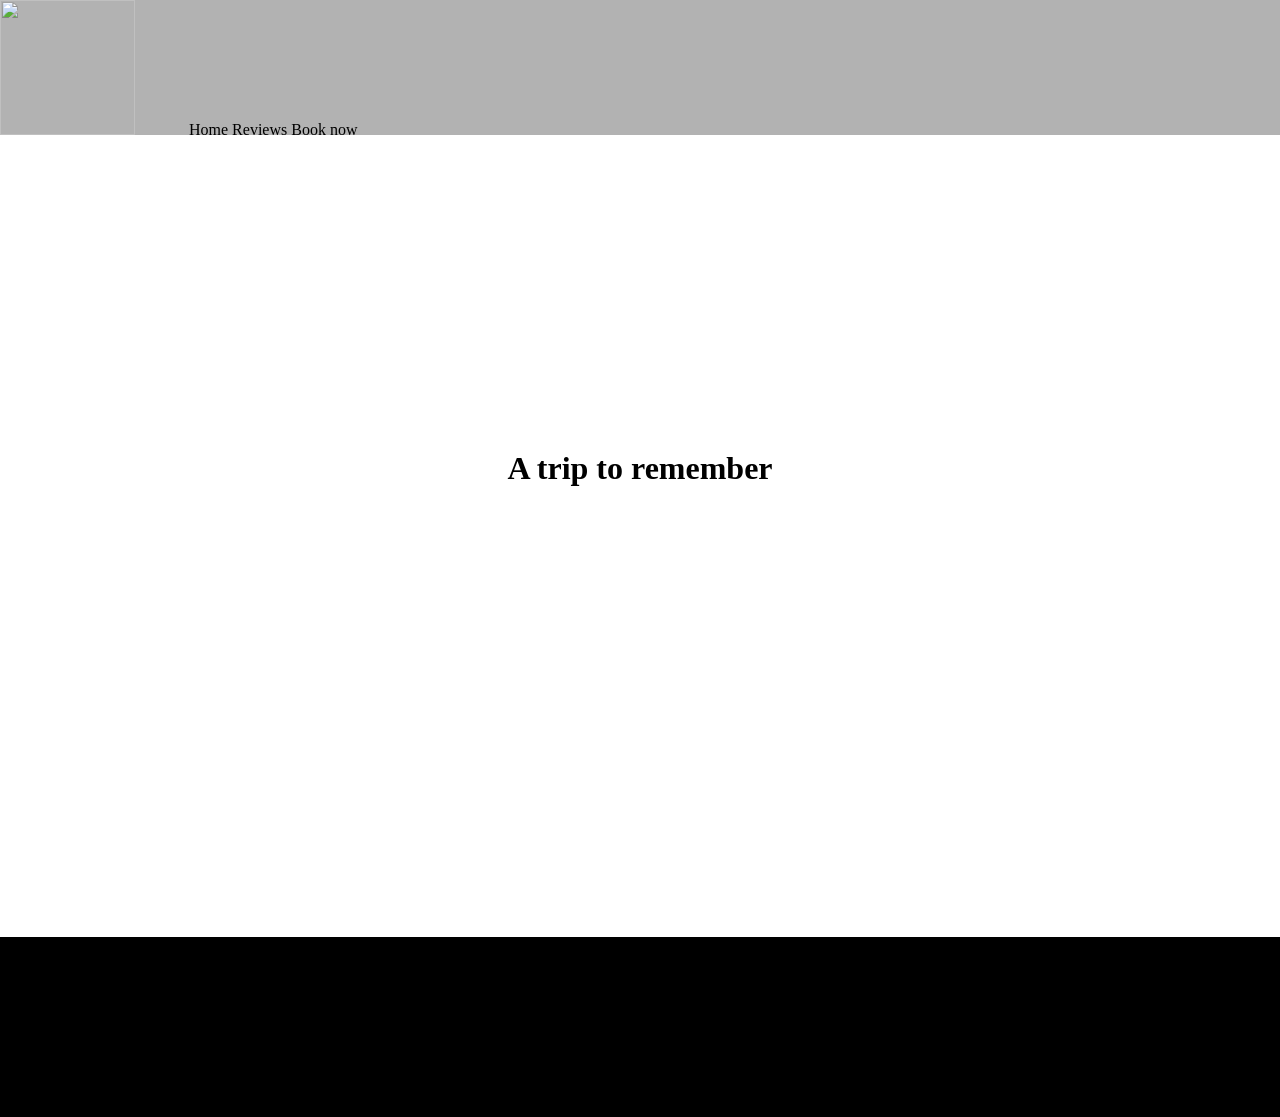
==== index.html @ 8d465625 "commit 2" ====
<!DOCTYPE html>
<html lang="en">
<head>
    <meta charset="UTF-8">
    <meta name="viewport" content="width=device-width, initial-scale=1.0">
    <link rel="stylesheet" href="style.css">
    <link rel="icon" type="image/x-icon" href="/Assets/logo.png">
    <title>Floweasy Travel</title>
</head>
<body>
    <div class="header">
        <div class="logo">
            <img class="logo" src="/Assets/logo.png"></img>
            <div class="pages">
                <link>Home</link>
                <link>Reviews</link>
                <link>Book now</link>
            </div>
        </div>
    </div>
    <div class="body">
        <div class="title-background">
            <h1 class="title">A trip to remember</h1>
        </div>
        <div class="midbar"></div>
    </div>
    <div class="footer"></div>
</body>
</html>
---- style.css ----
body {
    margin:0;
}

.header {
    position:fixed;
    width:100vw;
    height:15vh;
    background-color:rgba(64, 64, 64, 0.4);
    z-index:1;
}

.logo {
    height:15vh;
    width:15vh;
    display:inline;
}

.pages {
    display:inline;
    padding-inline: 50px;
    FIX MEEEEEEEE
}

.title-background {
    background-image: url('Assets/title-background.png');
    background-position-y: bottom;
    z-index: -1;
    width:100vw;
    background-repeat: no-repeat;
}

.title {
    text-align:center;
    font-size: 2em;
    padding: 50vh;
    margin:0;
}

.midbar {
    height:20vh;
    width:100vw;
    background-color: black;
}
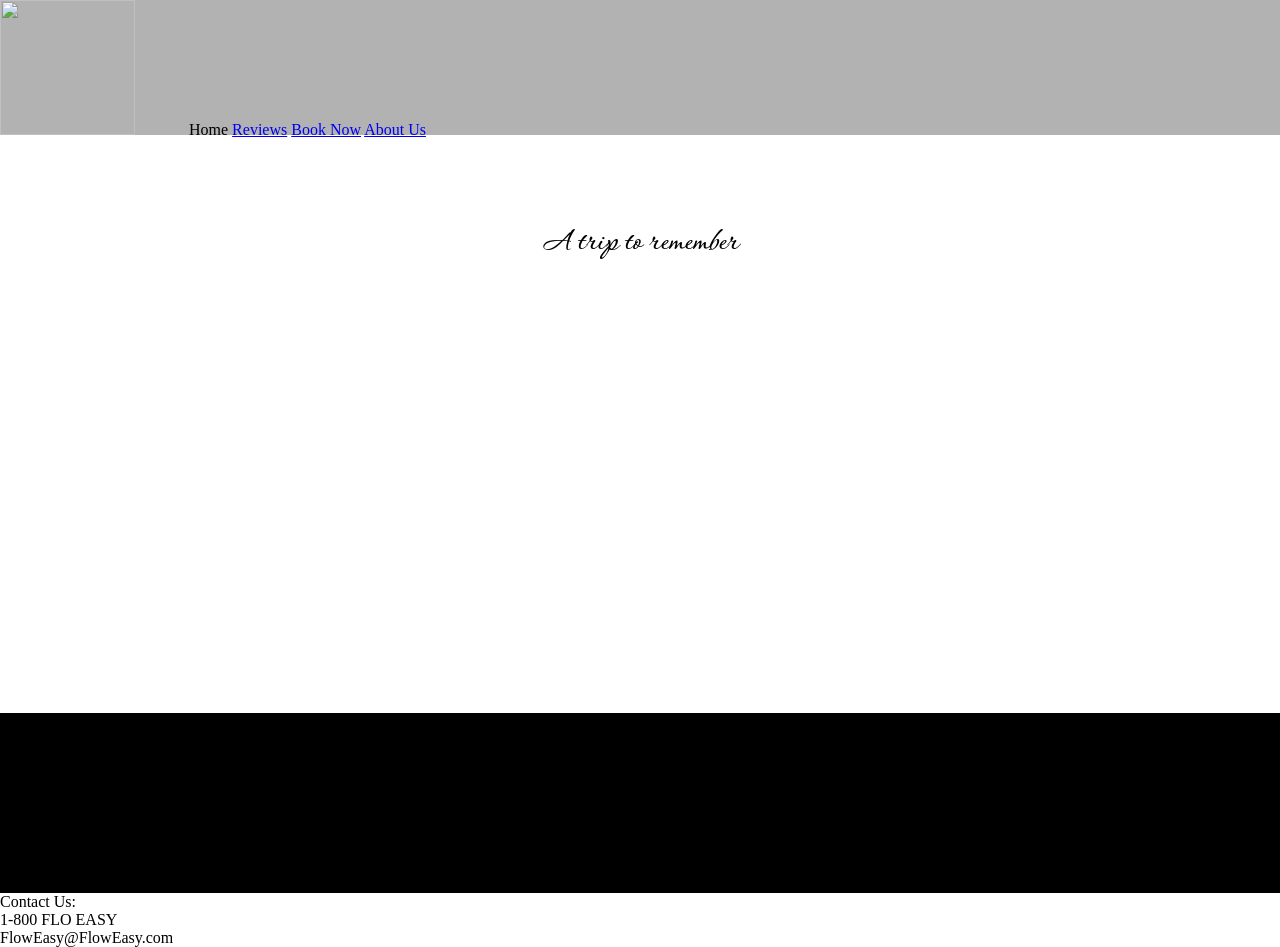
==== commit 164d27ba: "icon hotfix 2" ====
--- a/index.html
+++ b/index.html
@@ -2,28 +2,40 @@
 <html lang="en">
 <head>
     <meta charset="UTF-8">
+    <!-- fonts -->
+    <link rel="preconnect" href="https://fonts.googleapis.com">
+    <link rel="preconnect" href="https://fonts.gstatic.com" crossorigin>
+    <link href="https://fonts.googleapis.com/css2?family=Corinthia:wght@400;700&family=Lora:ital,wght@0,400..700;1,400..700&display=swap" rel="stylesheet">
+
     <meta name="viewport" content="width=device-width, initial-scale=1.0">
     <link rel="stylesheet" href="style.css">
-    <link rel="icon" type="image/x-icon" href="/Assets/logo.png">
+    <link rel="icon" type="image/x-icon" href="./Assets/favicon.png">
     <title>Floweasy Travel</title>
 </head>
 <body>
     <div class="header">
-        <div class="logo">
-            <img class="logo" src="/Assets/logo.png"></img>
-            <div class="pages">
-                <link>Home</link>
-                <link>Reviews</link>
-                <link>Book now</link>
-            </div>
+         <div class="logo">
+            <img class="logo" src="./Assets/logo.png"></img>
+        </div>
+        <div class="pages grid-container">
+            <a class="main">Home</a>
+            <a class="link" href="reviews.html">Reviews</a>
+            <a class="link" href="booking.html">Book Now</a>
+            <a class="link" href="about.html">About Us</a>
+
         </div>
     </div>
     <div class="body">
-        <div class="title-background">
-            <h1 class="title">A trip to remember</h1>
+        <div class="title-background" style="background-image: url('Assets/title-background.png');">
+            <h1 class="title" style="padding-top:25vh;font-family: 'Corinthia', cursive;">A trip to remember</h1>
         </div>
-        <div class="midbar"></div>
+        <div class="midbar1"></div>
+        <div class="midbar" style="display:grid;grid-template-columns: auto auto auto;grid-template-rows: auto auto auto;">
+           <div>FlowEasy Travel is the customer focused form of travel. We take the heart aches of travel and make them disappear. We have expert explorers ready to help you plan your adventure, anytime, to anywhere. Our connections with hotels and flights all across the globe will ensure the most of your money, at the cheapest rate. Our prices are 10% lower than all our competitors, which means 10% more money in your pockets. We take the time to take all the planning away. Hotels? Booked. Activities? Scheduled. Flights? Leaving with you on it.</div>
+        </div>
     </div>
-    <div class="footer"></div>
+    <div class="footer">
+        Contact Us:<br>1-800 FLO EASY<br>FlowEasy@FlowEasy.com
+    </div>
 </body>
 </html>
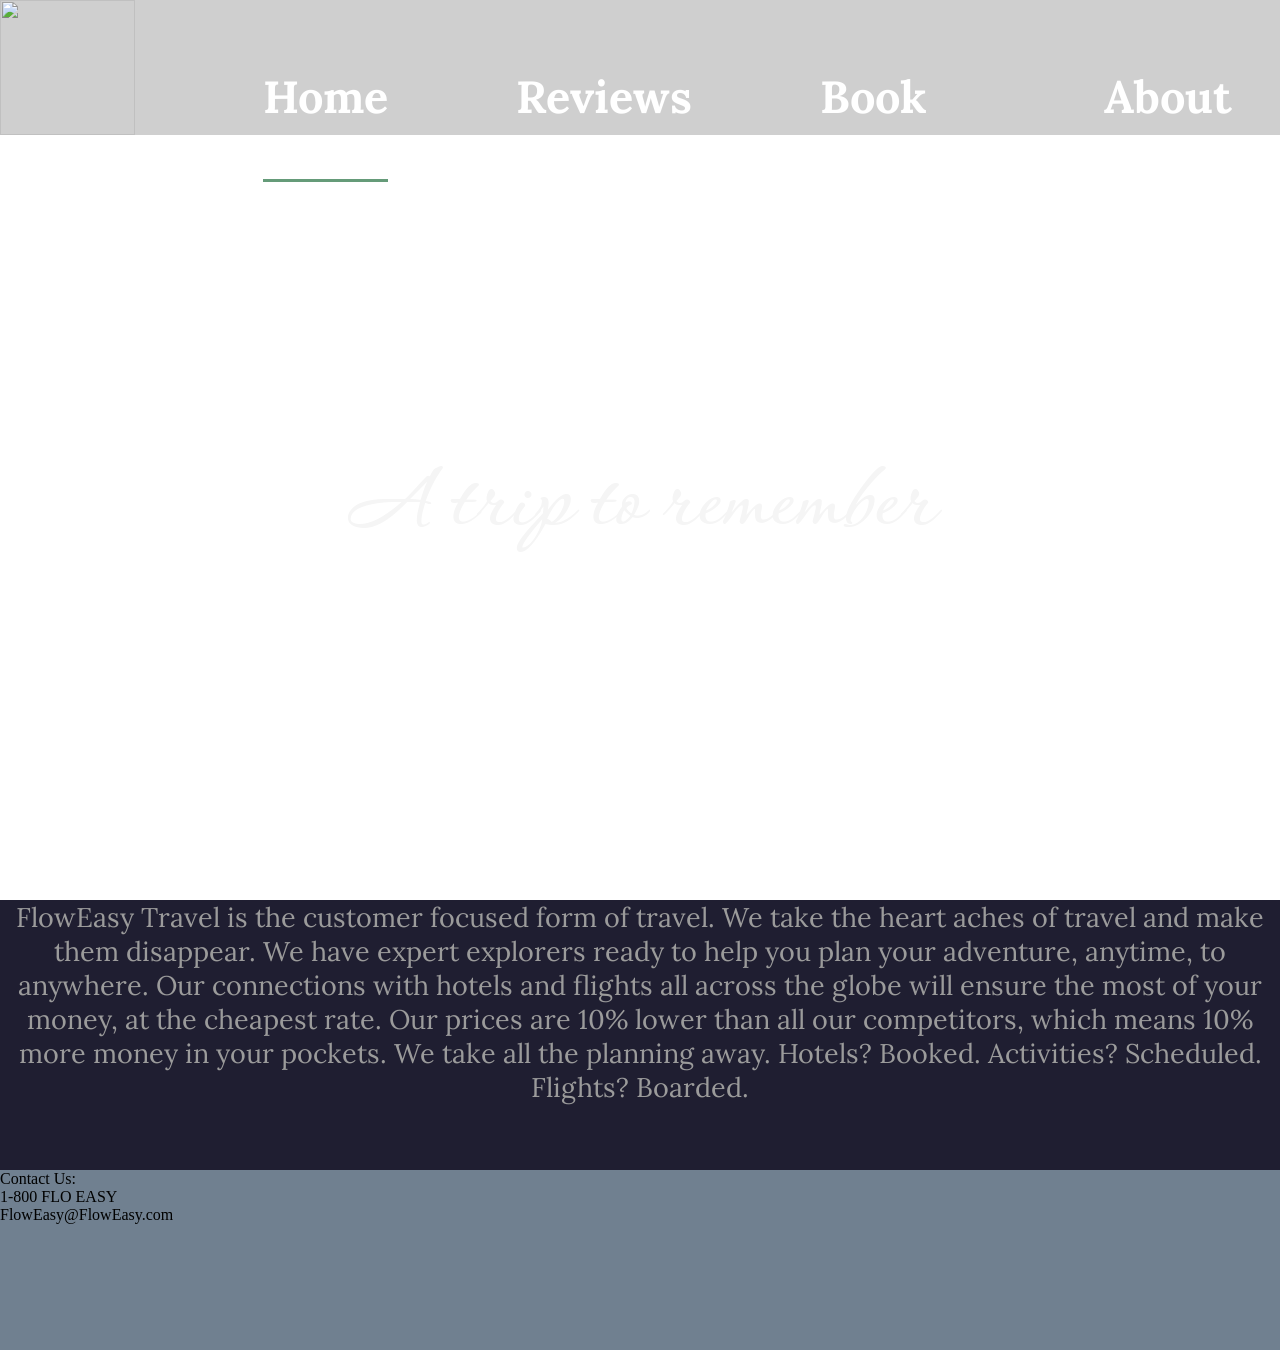
==== commit f4ef5644: "late commit ):" ====
--- a/index.html
+++ b/index.html
@@ -27,11 +27,11 @@
     </div>
     <div class="body">
         <div class="title-background" style="background-image: url('Assets/title-background.png');">
-            <h1 class="title" style="padding-top:25vh;font-family: 'Corinthia', cursive;">A trip to remember</h1>
+            <h1 class="title" style="padding-top:50vh;font-family: 'Corinthia', cursive;">A trip to remember</h1>
         </div>
         <div class="midbar1"></div>
         <div class="midbar" style="display:grid;grid-template-columns: auto auto auto;grid-template-rows: auto auto auto;">
-           <div>FlowEasy Travel is the customer focused form of travel. We take the heart aches of travel and make them disappear. We have expert explorers ready to help you plan your adventure, anytime, to anywhere. Our connections with hotels and flights all across the globe will ensure the most of your money, at the cheapest rate. Our prices are 10% lower than all our competitors, which means 10% more money in your pockets. We take the time to take all the planning away. Hotels? Booked. Activities? Scheduled. Flights? Leaving with you on it.</div>
+        <div style="color:rgb(155, 155, 155);font-family:'Lora', sans-serif;text-align: center;font-size: 3vh;">FlowEasy Travel is the customer focused form of travel. We take the heart aches of travel and make them disappear. We have expert explorers ready to help you plan your adventure, anytime, to anywhere. Our connections with hotels and flights all across the globe will ensure the most of your money, at the cheapest rate. Our prices are 10% lower than all our competitors, which means 10% more money in your pockets. We take all the planning away. Hotels? Booked. Activities? Scheduled. Flights? Boarded.</div>
         </div>
     </div>
     <div class="footer">
--- a/style.css
+++ b/style.css
@@ -1,44 +1,143 @@
 body {
     margin:0;
+    overflow-x: hidden;
 }
 
 .header {
     position:fixed;
     width:100vw;
     height:15vh;
-    background-color:rgba(64, 64, 64, 0.4);
+    background-color:rgba(64, 64, 64, 0.25);
     z-index:1;
 }
 
 .logo {
     height:15vh;
     width:15vh;
+    display:inline-grid;
+}
+
+.pages.grid-container {
+    display:inline-grid;
+    position:absolute;
+    grid-template-columns: auto auto auto auto;
+    gap: 10vw;
+    color:white;
+    padding-block:7.5vh;
+    padding-left:10vw;
+    font-size: 5vh;
+    font-family: "Lora", sans-serif;
+    font-weight: 800;
+
+    .link:hover {
+        color:rgba(149, 206, 214);
+        transition: color 150ms;
+    }
+
+    .link:not(:hover) {
+        color:white;
+        transition: color 500ms;
+    }
+}
+
+.midbar.grid-container {
+    
+    display:grid;
+    grid-template-columns: auto auto;
+    grid-template-rows: auto auto auto auto;
+    font-size:16pt;
+    color:#877656;
+    height:100vh;
+    padding-inline:5vw;
+    padding-top:2.5vw;
+    gap: 0 5vw;
+    line-height: 0;
+}
+
+.r1 {
+    font-size:3vh;font-weight: 400;
+    
+}
+
+.r2 {
+    line-height: 1.5;
+    font-size:2vh;
     display:inline;
 }
-
-.pages {
-    display:inline;
-    padding-inline: 50px;
-    FIX MEEEEEEEE
+.main {
+    border-bottom: inset 3px rgb(101, 155, 121);
 }
 
+.header > div > a:link, a:visited {
+    color:white;
+    text-decoration: none;
+}
+
+
 .title-background {
-    background-image: url('Assets/title-background.png');
     background-position-y: bottom;
     z-index: -1;
+    background-size: cover;
     width:100vw;
+    height: 100vh;
     background-repeat: no-repeat;
 }
 
 .title {
     text-align:center;
-    font-size: 2em;
-    padding: 50vh;
+    color: whitesmoke;
+    font-size: 6rem;
+    position: relative;
     margin:0;
 }
 
 .midbar {
+    height:30vh;
+    width:auto;
+    background-color: rgb(31, 30, 49);
+    font-family: "Lora", sans-serif;
+}
+
+.footer {
+    width: auto;
     height:20vh;
-    width:100vw;
-    background-color: black;
+    background-color:slategray;
+}
+
+.box {
+    text-align:center;
+    background-color:rgb(77, 75, 115);
+    margin-inline: auto;
+    color:white;
+    width:20vw;
+    border-radius: 10px;
+    margin-bottom:15px;
+    line-height: 1;
+    font-family: "Lora", sans-serif;
+    padding-top:10px;
+
+    >.pkg {
+        font-weight: 800;
+        font-size: 5vh;
+    }
+
+    .desc {
+        font-size: 2.5vh;
+        line-height: 1.25;
+        text-align: left;
+    }
+
+    .plus {
+        font-size: 2.5vh;
+        text-decoration:underline;
+    }
+    .price {
+        color:rgb(199, 199, 199);
+        font-size: 1.5vh;
+    }
+
+    p {
+        line-height: 1;
+        margin:0;
+    }
 }
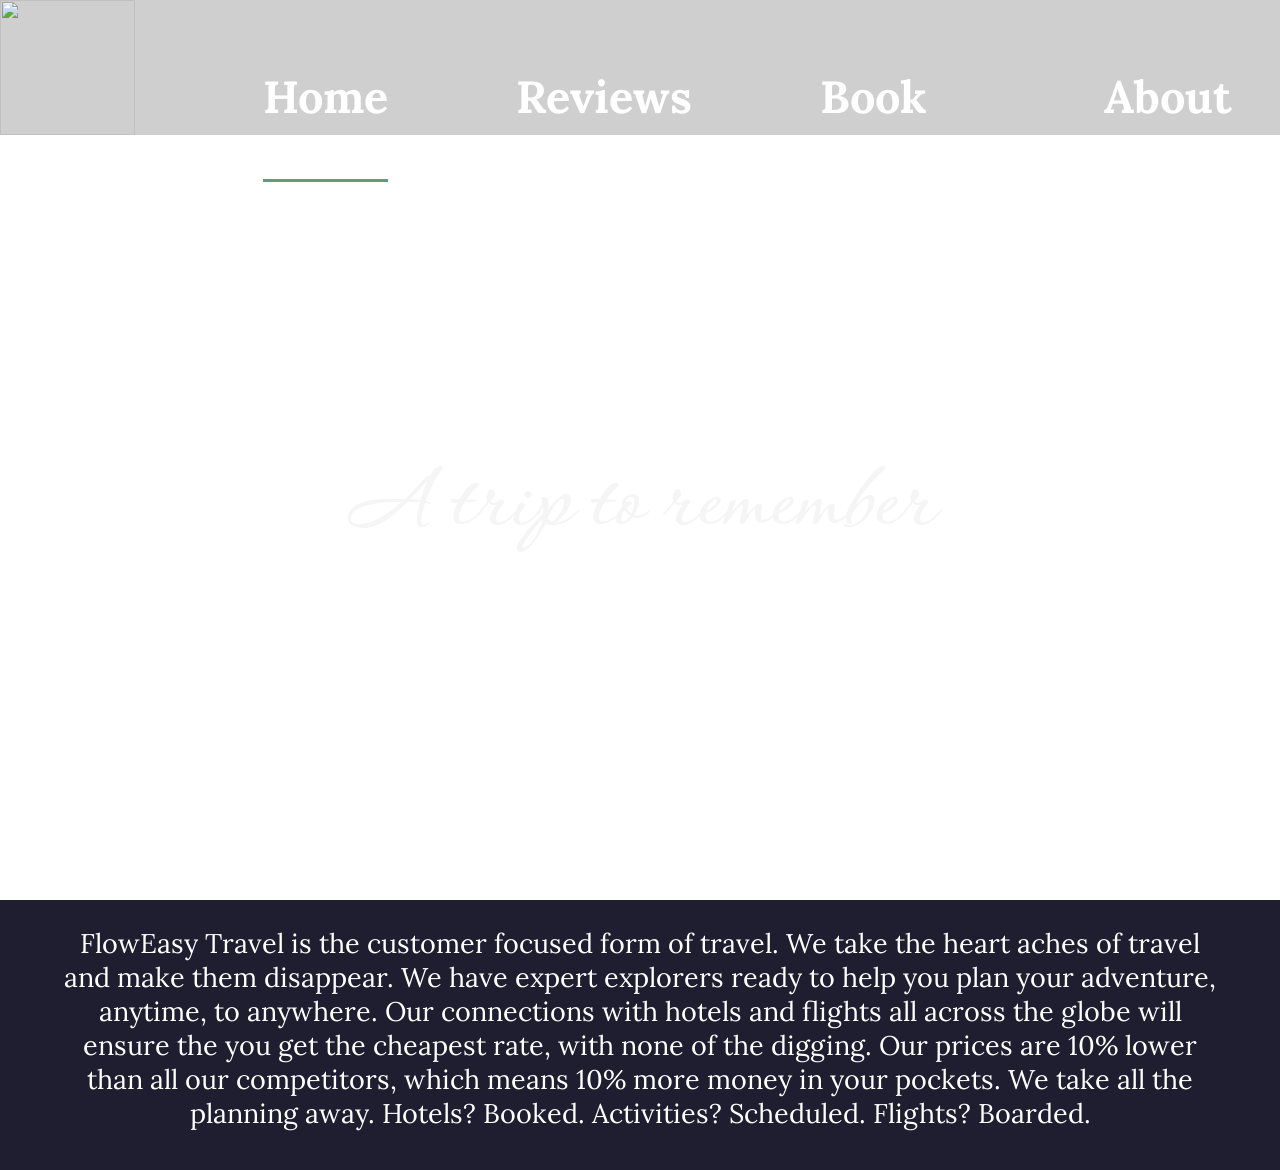
==== commit 0134da86: "a" ====
--- a/index.html
+++ b/index.html
@@ -31,11 +31,8 @@
         </div>
         <div class="midbar1"></div>
         <div class="midbar" style="display:grid;grid-template-columns: auto auto auto;grid-template-rows: auto auto auto;">
-        <div style="color:rgb(155, 155, 155);font-family:'Lora', sans-serif;text-align: center;font-size: 3vh;">FlowEasy Travel is the customer focused form of travel. We take the heart aches of travel and make them disappear. We have expert explorers ready to help you plan your adventure, anytime, to anywhere. Our connections with hotels and flights all across the globe will ensure the most of your money, at the cheapest rate. Our prices are 10% lower than all our competitors, which means 10% more money in your pockets. We take all the planning away. Hotels? Booked. Activities? Scheduled. Flights? Boarded.</div>
+        <div style="color:white;font-family:'Lora', sans-serif;text-align: center;font-size: 3vh;padding-inline: 5vw;padding-block:2vw;">FlowEasy Travel is the customer focused form of travel. We take the heart aches of travel and make them disappear. We have expert explorers ready to help you plan your adventure, anytime, to anywhere. Our connections with hotels and flights all across the globe will ensure the you get the cheapest rate, with none of the digging. Our prices are 10% lower than all our competitors, which means 10% more money in your pockets. We take all the planning away. Hotels? Booked. Activities? Scheduled. Flights? Boarded.</div>
         </div>
-    </div>
-    <div class="footer">
-        Contact Us:<br>1-800 FLO EASY<br>FlowEasy@FlowEasy.com
     </div>
 </body>
 </html>
